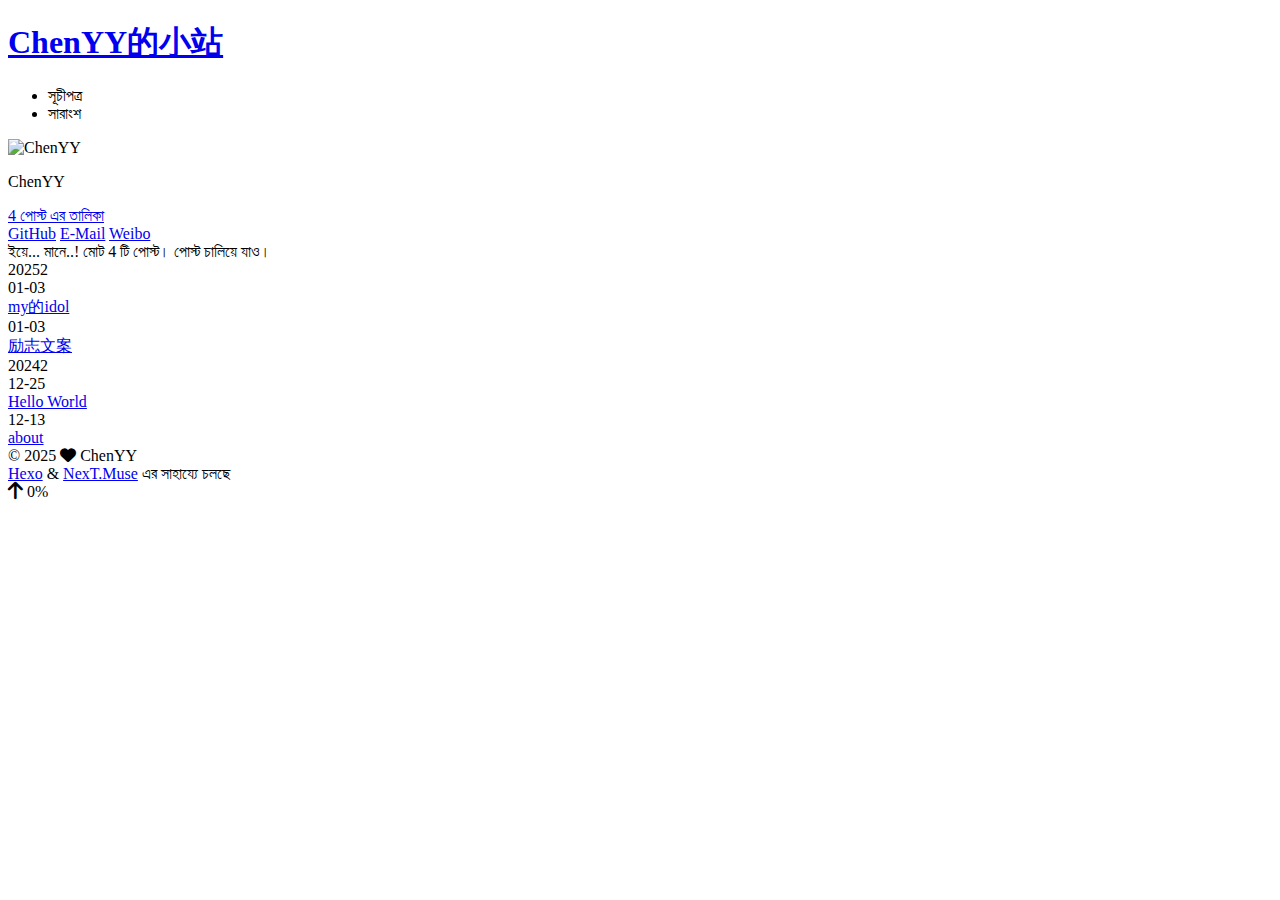
==== archives/index.html @ f6381405 "Site updated: 2025-01-03 18:19:26" ====
<!DOCTYPE html>
<html lang="zh-Hans">
<head>
  <meta charset="UTF-8">
<meta name="viewport" content="width=device-width">
<meta name="theme-color" content="#222"><meta name="generator" content="Hexo 7.3.0">

  <link rel="apple-touch-icon" sizes="180x180" href="/yuan.github.io/images/apple-touch-icon-next.png">
  <link rel="icon" type="image/png" sizes="32x32" href="/yuan.github.io/images/favicon-32x32-next.png">
  <link rel="icon" type="image/png" sizes="16x16" href="/yuan.github.io/images/favicon-16x16-next.png">
  <link rel="mask-icon" href="/yuan.github.io/images/logo.svg" color="#222">

<link rel="stylesheet" href="/yuan.github.io/css/main.css">



<link rel="stylesheet" href="https://cdnjs.cloudflare.com/ajax/libs/font-awesome/6.7.2/css/all.min.css" integrity="sha256-dABdfBfUoC8vJUBOwGVdm8L9qlMWaHTIfXt+7GnZCIo=" crossorigin="anonymous">
  <link rel="stylesheet" href="https://cdnjs.cloudflare.com/ajax/libs/animate.css/3.1.1/animate.min.css" integrity="sha256-PR7ttpcvz8qrF57fur/yAx1qXMFJeJFiA6pSzWi0OIE=" crossorigin="anonymous">

<script class="next-config" data-name="main" type="application/json">{"hostname":"chenyy09.github.io","root":"/yuan.github.io/","images":"/yuan.github.io/images","scheme":"Muse","darkmode":false,"version":"8.22.0","exturl":false,"sidebar":{"position":"left","width_expanded":320,"width_dual_column":240,"display":"post","padding":18,"offset":12},"hljswrap":true,"copycode":{"enable":false,"style":null},"fold":{"enable":false,"height":500},"bookmark":{"enable":false,"color":"#222","save":"auto"},"mediumzoom":false,"lazyload":false,"pangu":false,"comments":{"style":"tabs","active":null,"storage":true,"lazyload":false,"nav":null},"stickytabs":false,"motion":{"enable":true,"async":false,"duration":200,"transition":{"menu_item":"fadeInDown","post_block":"fadeIn","post_header":"fadeInDown","post_body":"fadeInDown","coll_header":"fadeInLeft","sidebar":"fadeInUp"}},"i18n":{"placeholder":"সার্চ করা হচ্ছে...","empty":"আমরা উক্ত অনুসন্ধানের জন্য কোন ফলাফল খুঁজে পাইনি: ${query}","hits_time":"${hits} টি ফলাফল ${time} মিলিসেকেন্ড এ পাওয়া গেছে","hits":"${hits} টি ফলাফল পাওয়া গেছে"}}</script><script src="/yuan.github.io/js/config.js"></script>

    <meta property="og:type" content="website">
<meta property="og:title" content="ChenYY的小站">
<meta property="og:url" content="https://chenyy09.github.io/yuan.github.io/archives/index.html">
<meta property="og:site_name" content="ChenYY的小站">
<meta property="og:locale">
<meta property="article:author" content="ChenYY">
<meta name="twitter:card" content="summary">


<link rel="canonical" href="https://chenyy09.github.io/yuan.github.io/archives/">


<script class="next-config" data-name="page" type="application/json">{"sidebar":"","isHome":false,"isPost":false,"lang":"zh-Hans","comments":"","permalink":"","path":"archives/index.html","title":""}</script>

<script class="next-config" data-name="calendar" type="application/json">""</script>
<title>আর্কাইভ | ChenYY的小站</title>
  








  <noscript>
    <link rel="stylesheet" href="/yuan.github.io/css/noscript.css">
  </noscript>
</head>

<body itemscope itemtype="http://schema.org/WebPage" class="use-motion">
  <div class="headband"></div>

  <main class="main">
    <div class="column">
      <header class="header" itemscope itemtype="http://schema.org/WPHeader"><div class="site-brand-container">
  <div class="site-nav-toggle">
    <div class="toggle" aria-label="নেভিগেশন বারের দৃশ্যমানতা টগল করুন" role="button">
    </div>
  </div>

  <div class="site-meta">

    <a href="/yuan.github.io/" class="brand" rel="start">
      <i class="logo-line"></i>
      <h1 class="site-title">ChenYY的小站</h1>
      <i class="logo-line"></i>
    </a>
  </div>

  <div class="site-nav-right">
    <div class="toggle popup-trigger" aria-label="সার্চ" role="button">
    </div>
  </div>
</div>







</header>
        
  
  <aside class="sidebar">

    <div class="sidebar-inner sidebar-overview-active">
      <ul class="sidebar-nav">
        <li class="sidebar-nav-toc">
          সূচীপত্র
        </li>
        <li class="sidebar-nav-overview">
          সারাংশ
        </li>
      </ul>

      <div class="sidebar-panel-container">
        <!--noindex-->
        <div class="post-toc-wrap sidebar-panel">
        </div>
        <!--/noindex-->

        <div class="site-overview-wrap sidebar-panel">
          <div class="site-author animated" itemprop="author" itemscope itemtype="http://schema.org/Person">
    <img class="site-author-image" itemprop="image" alt="ChenYY"
      src="https://ts1.cn.mm.bing.net/th/id/R-C.2548968772ffd3b7709c6357e5995160?rik=UJaYEKoxGTm7ww&riu=http%3a%2f%2fn.sinaimg.cn%2fsinakd20220111ac%2f657%2fw640h817%2f20220111%2f3fe1-9aa5aa2b5a6e848adb8f127dd4310e69.jpg&ehk=AjWO5fGdd36e2ZVW%2bHSvYr0Z5hC%2fNuRxk8LeqzUc99s%3d&risl=&pid=ImgRaw&r=0">
  <p class="site-author-name" itemprop="name">ChenYY</p>
  <div class="site-description" itemprop="description"></div>
</div>
<div class="site-state-wrap animated">
  <nav class="site-state">
      <div class="site-state-item site-state-posts">
        <a href="/yuan.github.io/archives/">
          <span class="site-state-item-count">4</span>
          <span class="site-state-item-name">পোস্ট এর তালিকা</span>
        </a>
      </div>
  </nav>
</div>
  <div class="links-of-author animated">
      <span class="links-of-author-item">
        <a href="https://github.com/ChenYY09/yuan.github.io" title="GitHub → https:&#x2F;&#x2F;github.com&#x2F;ChenYY09&#x2F;yuan.github.io" rel="noopener me" target="_blank">GitHub</a>
      </span>
      <span class="links-of-author-item">
        <a href="https://mail.qq.com/" title="E-Mail → https:&#x2F;&#x2F;mail.qq.com&#x2F;" rel="noopener me" target="_blank">E-Mail</a>
      </span>
      <span class="links-of-author-item">
        <a href="https://weibo.com/newlogin?tabtype=weibo&gid=102803&openLoginLayer=0&url=" title="Weibo → https:&#x2F;&#x2F;weibo.com&#x2F;newlogin?tabtype&#x3D;weibo&amp;gid&#x3D;102803&amp;openLoginLayer&#x3D;0&amp;url&#x3D;" rel="noopener me" target="_blank">Weibo</a>
      </span>
  </div>

        </div>
      </div>
    </div>

    
  </aside>


    </div>

    <div class="main-inner archive posts-collapse">


  
  
  
  <div class="post-block">
    <div class="post-content">
      <div class="collection-title">
        <span class="collection-header">ইয়ে... মানে..! মোট 4 টি পোস্ট। পোস্ট চালিয়ে যাও।</span>
      </div>

      
    <div class="collection-year">
      <span class="collection-header">2025<span class="collection-year-count">2</span></span>
    </div>

  <article itemscope itemtype="http://schema.org/Article">
    <header class="post-header">
      <div class="post-meta-container">
        <time itemprop="dateCreated"
              datetime="2025-01-03T17:43:31+08:00"
              content="2025-01-03">
          01-03
        </time>
      </div>

      <div class="post-title">
          <a class="post-title-link" href="/yuan.github.io/2025/01/03/my%E7%9A%84idol/" itemprop="url">
            <span itemprop="name">my的idol</span>
          </a>
      </div>

      
    </header>
  </article>

  <article itemscope itemtype="http://schema.org/Article">
    <header class="post-header">
      <div class="post-meta-container">
        <time itemprop="dateCreated"
              datetime="2025-01-03T17:41:57+08:00"
              content="2025-01-03">
          01-03
        </time>
      </div>

      <div class="post-title">
          <a class="post-title-link" href="/yuan.github.io/2025/01/03/my/" itemprop="url">
            <span itemprop="name">励志文案</span>
          </a>
      </div>

      
    </header>
  </article>
    <div class="collection-year">
      <span class="collection-header">2024<span class="collection-year-count">2</span></span>
    </div>

  <article itemscope itemtype="http://schema.org/Article">
    <header class="post-header">
      <div class="post-meta-container">
        <time itemprop="dateCreated"
              datetime="2024-12-25T15:36:40+08:00"
              content="2024-12-25">
          12-25
        </time>
      </div>

      <div class="post-title">
          <a class="post-title-link" href="/yuan.github.io/2024/12/25/hello-world/" itemprop="url">
            <span itemprop="name">Hello World</span>
          </a>
      </div>

      
    </header>
  </article>

  <article itemscope itemtype="http://schema.org/Article">
    <header class="post-header">
      <div class="post-meta-container">
        <time itemprop="dateCreated"
              datetime="2024-12-13T10:37:00+08:00"
              content="2024-12-13">
          12-13
        </time>
      </div>

      <div class="post-title">
          <a class="post-title-link" href="/yuan.github.io/2024/12/13/index/" itemprop="url">
            <span itemprop="name">about</span>
          </a>
      </div>

      
    </header>
  </article>


    </div>
  </div>
  
  
  

</div>
  </main>

  <footer class="footer">
    <div class="footer-inner">

  <div class="copyright">
    &copy; 
    <span itemprop="copyrightYear">2025</span>
    <span class="with-love">
      <i class="fa fa-heart"></i>
    </span>
    <span class="author" itemprop="copyrightHolder">ChenYY</span>
  </div>
  <div class="powered-by"><a href="https://hexo.io/" rel="noopener" target="_blank">Hexo</a> & <a href="https://theme-next.js.org/muse/" rel="noopener" target="_blank">NexT.Muse</a> এর সাহায্যে চলছে
  </div>

    </div>
  </footer>

  
  <div class="toggle sidebar-toggle" role="button">
    <span class="toggle-line"></span>
    <span class="toggle-line"></span>
    <span class="toggle-line"></span>
  </div>
  <div class="sidebar-dimmer"></div>
  <div class="back-to-top" role="button" aria-label="উপরে ফিরে যান">
    <i class="fa fa-arrow-up fa-lg"></i>
    <span>0%</span>
  </div>

<noscript>
  <div class="noscript-warning">Theme NexT works best with JavaScript enabled</div>
</noscript>


  
  <script size="300" alpha="0.6" zIndex="-1" src="https://cdnjs.cloudflare.com/ajax/libs/ribbon.js/1.0.2/ribbon.min.js"></script>
  <script src="https://cdnjs.cloudflare.com/ajax/libs/animejs/3.2.1/anime.min.js" integrity="sha256-XL2inqUJaslATFnHdJOi9GfQ60on8Wx1C2H8DYiN1xY=" crossorigin="anonymous"></script>
<script src="/yuan.github.io/js/comments.js"></script><script src="/yuan.github.io/js/utils.js"></script><script src="/yuan.github.io/js/motion.js"></script><script src="/yuan.github.io/js/sidebar.js"></script><script src="/yuan.github.io/js/next-boot.js"></script>

  






  





</body>
</html>
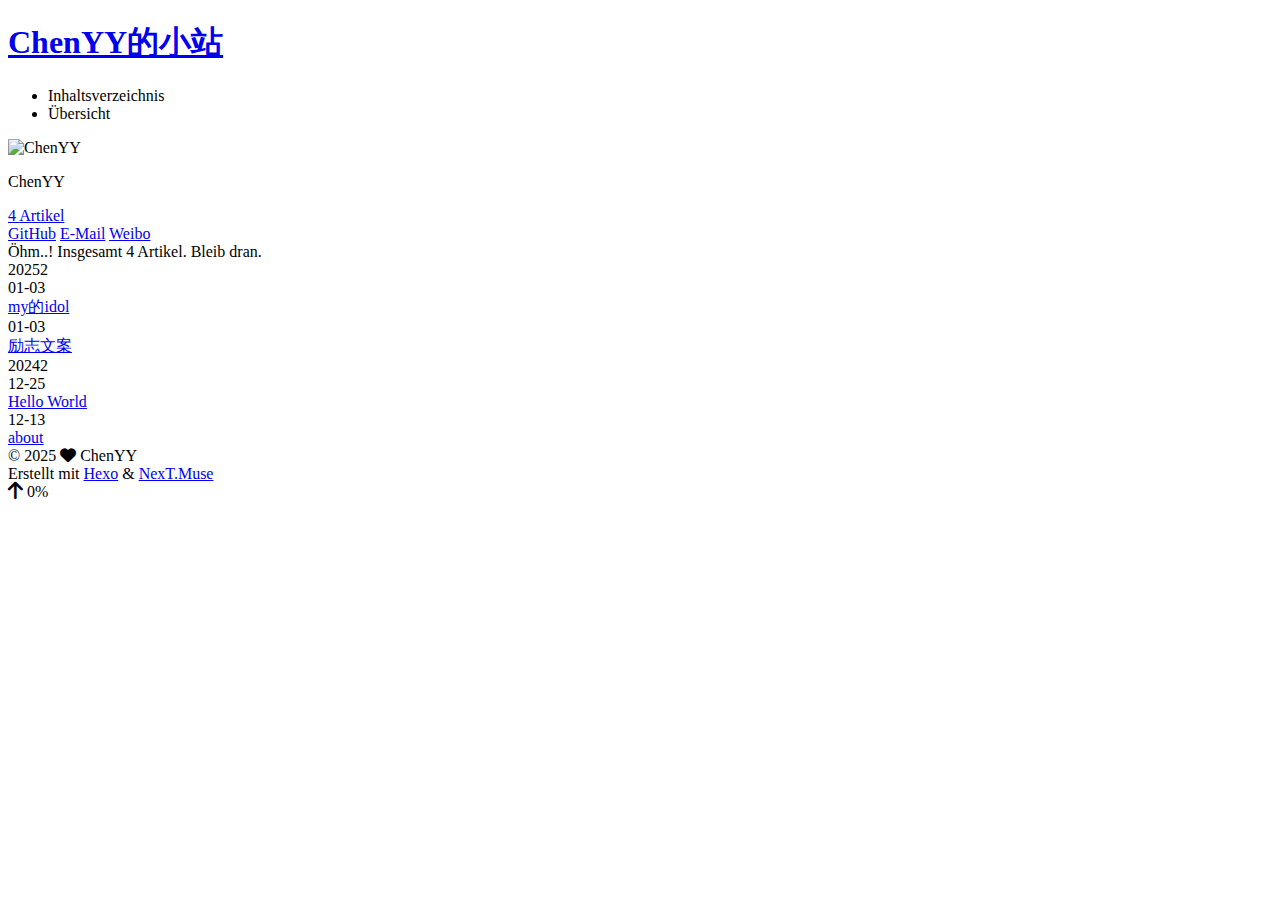
==== commit 4dbe6676: "Site updated: 2025-01-03 18:21:12" ====
--- a/archives/index.html
+++ b/archives/index.html
@@ -17,7 +17,7 @@
 <link rel="stylesheet" href="https://cdnjs.cloudflare.com/ajax/libs/font-awesome/6.7.2/css/all.min.css" integrity="sha256-dABdfBfUoC8vJUBOwGVdm8L9qlMWaHTIfXt+7GnZCIo=" crossorigin="anonymous">
   <link rel="stylesheet" href="https://cdnjs.cloudflare.com/ajax/libs/animate.css/3.1.1/animate.min.css" integrity="sha256-PR7ttpcvz8qrF57fur/yAx1qXMFJeJFiA6pSzWi0OIE=" crossorigin="anonymous">
 
-<script class="next-config" data-name="main" type="application/json">{"hostname":"chenyy09.github.io","root":"/yuan.github.io/","images":"/yuan.github.io/images","scheme":"Muse","darkmode":false,"version":"8.22.0","exturl":false,"sidebar":{"position":"left","width_expanded":320,"width_dual_column":240,"display":"post","padding":18,"offset":12},"hljswrap":true,"copycode":{"enable":false,"style":null},"fold":{"enable":false,"height":500},"bookmark":{"enable":false,"color":"#222","save":"auto"},"mediumzoom":false,"lazyload":false,"pangu":false,"comments":{"style":"tabs","active":null,"storage":true,"lazyload":false,"nav":null},"stickytabs":false,"motion":{"enable":true,"async":false,"duration":200,"transition":{"menu_item":"fadeInDown","post_block":"fadeIn","post_header":"fadeInDown","post_body":"fadeInDown","coll_header":"fadeInLeft","sidebar":"fadeInUp"}},"i18n":{"placeholder":"সার্চ করা হচ্ছে...","empty":"আমরা উক্ত অনুসন্ধানের জন্য কোন ফলাফল খুঁজে পাইনি: ${query}","hits_time":"${hits} টি ফলাফল ${time} মিলিসেকেন্ড এ পাওয়া গেছে","hits":"${hits} টি ফলাফল পাওয়া গেছে"}}</script><script src="/yuan.github.io/js/config.js"></script>
+<script class="next-config" data-name="main" type="application/json">{"hostname":"chenyy09.github.io","root":"/yuan.github.io/","images":"/yuan.github.io/images","scheme":"Muse","darkmode":false,"version":"8.22.0","exturl":false,"sidebar":{"position":"left","width_expanded":320,"width_dual_column":240,"display":"post","padding":18,"offset":12},"hljswrap":true,"copycode":{"enable":false,"style":null},"fold":{"enable":false,"height":500},"bookmark":{"enable":false,"color":"#222","save":"auto"},"mediumzoom":false,"lazyload":false,"pangu":false,"comments":{"style":"tabs","active":null,"storage":true,"lazyload":false,"nav":null},"stickytabs":false,"motion":{"enable":true,"async":false,"duration":200,"transition":{"menu_item":"fadeInDown","post_block":"fadeIn","post_header":"fadeInDown","post_body":"fadeInDown","coll_header":"fadeInLeft","sidebar":"fadeInUp"}},"i18n":{"placeholder":"Suche...","empty":"We didn't find any results for the search: ${query}","hits_time":"${hits} results found in ${time} ms","hits":"${hits} results found"}}</script><script src="/yuan.github.io/js/config.js"></script>
 
     <meta property="og:type" content="website">
 <meta property="og:title" content="ChenYY的小站">
@@ -34,7 +34,7 @@
 <script class="next-config" data-name="page" type="application/json">{"sidebar":"","isHome":false,"isPost":false,"lang":"zh-Hans","comments":"","permalink":"","path":"archives/index.html","title":""}</script>
 
 <script class="next-config" data-name="calendar" type="application/json">""</script>
-<title>আর্কাইভ | ChenYY的小站</title>
+<title>Archiv | ChenYY的小站</title>
   
 
 
@@ -56,7 +56,7 @@
     <div class="column">
       <header class="header" itemscope itemtype="http://schema.org/WPHeader"><div class="site-brand-container">
   <div class="site-nav-toggle">
-    <div class="toggle" aria-label="নেভিগেশন বারের দৃশ্যমানতা টগল করুন" role="button">
+    <div class="toggle" aria-label="Navigationsleiste an/ausschalten" role="button">
     </div>
   </div>
 
@@ -70,7 +70,7 @@
   </div>
 
   <div class="site-nav-right">
-    <div class="toggle popup-trigger" aria-label="সার্চ" role="button">
+    <div class="toggle popup-trigger" aria-label="Suche" role="button">
     </div>
   </div>
 </div>
@@ -89,10 +89,10 @@
     <div class="sidebar-inner sidebar-overview-active">
       <ul class="sidebar-nav">
         <li class="sidebar-nav-toc">
-          সূচীপত্র
+          Inhaltsverzeichnis
         </li>
         <li class="sidebar-nav-overview">
-          সারাংশ
+          Übersicht
         </li>
       </ul>
 
@@ -114,7 +114,7 @@
       <div class="site-state-item site-state-posts">
         <a href="/yuan.github.io/archives/">
           <span class="site-state-item-count">4</span>
-          <span class="site-state-item-name">পোস্ট এর তালিকা</span>
+          <span class="site-state-item-name">Artikel</span>
         </a>
       </div>
   </nav>
@@ -150,7 +150,7 @@
   <div class="post-block">
     <div class="post-content">
       <div class="collection-title">
-        <span class="collection-header">ইয়ে... মানে..! মোট 4 টি পোস্ট। পোস্ট চালিয়ে যাও।</span>
+        <span class="collection-header">Öhm..! Insgesamt 4 Artikel. Bleib dran.</span>
       </div>
 
       
@@ -262,7 +262,7 @@
     </span>
     <span class="author" itemprop="copyrightHolder">ChenYY</span>
   </div>
-  <div class="powered-by"><a href="https://hexo.io/" rel="noopener" target="_blank">Hexo</a> & <a href="https://theme-next.js.org/muse/" rel="noopener" target="_blank">NexT.Muse</a> এর সাহায্যে চলছে
+  <div class="powered-by">Erstellt mit  <a href="https://hexo.io/" rel="noopener" target="_blank">Hexo</a> & <a href="https://theme-next.js.org/muse/" rel="noopener" target="_blank">NexT.Muse</a>
   </div>
 
     </div>
@@ -275,7 +275,7 @@
     <span class="toggle-line"></span>
   </div>
   <div class="sidebar-dimmer"></div>
-  <div class="back-to-top" role="button" aria-label="উপরে ফিরে যান">
+  <div class="back-to-top" role="button" aria-label="Back to top">
     <i class="fa fa-arrow-up fa-lg"></i>
     <span>0%</span>
   </div>
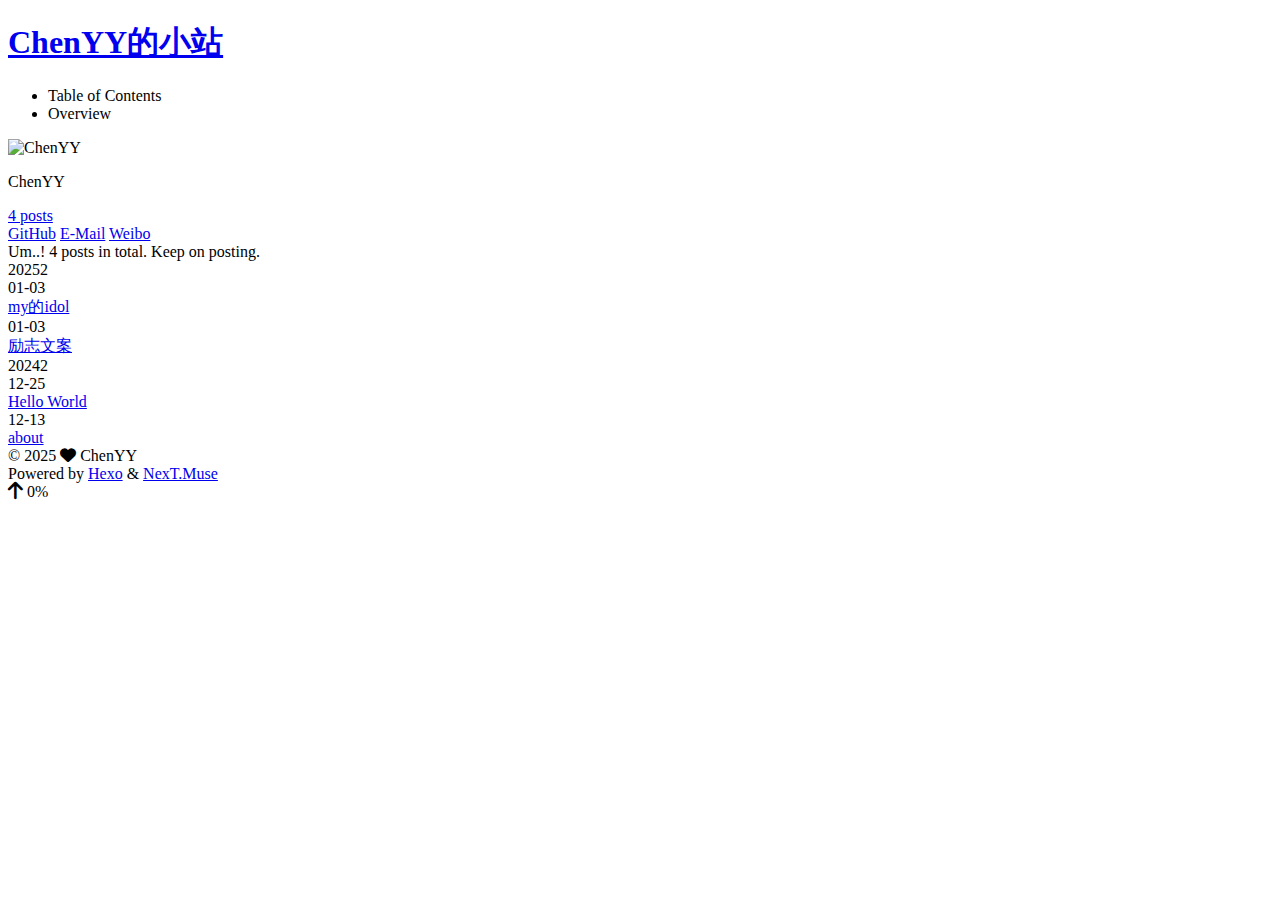
==== commit 346cd85c: "Site updated: 2025-01-03 18:22:45" ====
--- a/archives/index.html
+++ b/archives/index.html
@@ -1,5 +1,5 @@
 <!DOCTYPE html>
-<html lang="zh-Hans">
+<html lang="en">
 <head>
   <meta charset="UTF-8">
 <meta name="viewport" content="width=device-width">
@@ -17,13 +17,13 @@
 <link rel="stylesheet" href="https://cdnjs.cloudflare.com/ajax/libs/font-awesome/6.7.2/css/all.min.css" integrity="sha256-dABdfBfUoC8vJUBOwGVdm8L9qlMWaHTIfXt+7GnZCIo=" crossorigin="anonymous">
   <link rel="stylesheet" href="https://cdnjs.cloudflare.com/ajax/libs/animate.css/3.1.1/animate.min.css" integrity="sha256-PR7ttpcvz8qrF57fur/yAx1qXMFJeJFiA6pSzWi0OIE=" crossorigin="anonymous">
 
-<script class="next-config" data-name="main" type="application/json">{"hostname":"chenyy09.github.io","root":"/yuan.github.io/","images":"/yuan.github.io/images","scheme":"Muse","darkmode":false,"version":"8.22.0","exturl":false,"sidebar":{"position":"left","width_expanded":320,"width_dual_column":240,"display":"post","padding":18,"offset":12},"hljswrap":true,"copycode":{"enable":false,"style":null},"fold":{"enable":false,"height":500},"bookmark":{"enable":false,"color":"#222","save":"auto"},"mediumzoom":false,"lazyload":false,"pangu":false,"comments":{"style":"tabs","active":null,"storage":true,"lazyload":false,"nav":null},"stickytabs":false,"motion":{"enable":true,"async":false,"duration":200,"transition":{"menu_item":"fadeInDown","post_block":"fadeIn","post_header":"fadeInDown","post_body":"fadeInDown","coll_header":"fadeInLeft","sidebar":"fadeInUp"}},"i18n":{"placeholder":"Suche...","empty":"We didn't find any results for the search: ${query}","hits_time":"${hits} results found in ${time} ms","hits":"${hits} results found"}}</script><script src="/yuan.github.io/js/config.js"></script>
+<script class="next-config" data-name="main" type="application/json">{"hostname":"chenyy09.github.io","root":"/yuan.github.io/","images":"/yuan.github.io/images","scheme":"Muse","darkmode":false,"version":"8.22.0","exturl":false,"sidebar":{"position":"left","width_expanded":320,"width_dual_column":240,"display":"post","padding":18,"offset":12},"hljswrap":true,"copycode":{"enable":false,"style":null},"fold":{"enable":false,"height":500},"bookmark":{"enable":false,"color":"#222","save":"auto"},"mediumzoom":false,"lazyload":false,"pangu":false,"comments":{"style":"tabs","active":null,"storage":true,"lazyload":false,"nav":null},"stickytabs":false,"motion":{"enable":true,"async":false,"duration":200,"transition":{"menu_item":"fadeInDown","post_block":"fadeIn","post_header":"fadeInDown","post_body":"fadeInDown","coll_header":"fadeInLeft","sidebar":"fadeInUp"}},"i18n":{"placeholder":"Searching...","empty":"We didn't find any results for the search: ${query}","hits_time":"${hits} results found in ${time} ms","hits":"${hits} results found"}}</script><script src="/yuan.github.io/js/config.js"></script>
 
     <meta property="og:type" content="website">
 <meta property="og:title" content="ChenYY的小站">
 <meta property="og:url" content="https://chenyy09.github.io/yuan.github.io/archives/index.html">
 <meta property="og:site_name" content="ChenYY的小站">
-<meta property="og:locale">
+<meta property="og:locale" content="en_US">
 <meta property="article:author" content="ChenYY">
 <meta name="twitter:card" content="summary">
 
@@ -31,10 +31,10 @@
 <link rel="canonical" href="https://chenyy09.github.io/yuan.github.io/archives/">
 
 
-<script class="next-config" data-name="page" type="application/json">{"sidebar":"","isHome":false,"isPost":false,"lang":"zh-Hans","comments":"","permalink":"","path":"archives/index.html","title":""}</script>
+<script class="next-config" data-name="page" type="application/json">{"sidebar":"","isHome":false,"isPost":false,"lang":"en","comments":"","permalink":"","path":"archives/index.html","title":""}</script>
 
 <script class="next-config" data-name="calendar" type="application/json">""</script>
-<title>Archiv | ChenYY的小站</title>
+<title>Archive | ChenYY的小站</title>
   
 
 
@@ -56,7 +56,7 @@
     <div class="column">
       <header class="header" itemscope itemtype="http://schema.org/WPHeader"><div class="site-brand-container">
   <div class="site-nav-toggle">
-    <div class="toggle" aria-label="Navigationsleiste an/ausschalten" role="button">
+    <div class="toggle" aria-label="Toggle navigation bar" role="button">
     </div>
   </div>
 
@@ -70,7 +70,7 @@
   </div>
 
   <div class="site-nav-right">
-    <div class="toggle popup-trigger" aria-label="Suche" role="button">
+    <div class="toggle popup-trigger" aria-label="Search" role="button">
     </div>
   </div>
 </div>
@@ -89,10 +89,10 @@
     <div class="sidebar-inner sidebar-overview-active">
       <ul class="sidebar-nav">
         <li class="sidebar-nav-toc">
-          Inhaltsverzeichnis
+          Table of Contents
         </li>
         <li class="sidebar-nav-overview">
-          Übersicht
+          Overview
         </li>
       </ul>
 
@@ -114,7 +114,7 @@
       <div class="site-state-item site-state-posts">
         <a href="/yuan.github.io/archives/">
           <span class="site-state-item-count">4</span>
-          <span class="site-state-item-name">Artikel</span>
+          <span class="site-state-item-name">posts</span>
         </a>
       </div>
   </nav>
@@ -150,7 +150,7 @@
   <div class="post-block">
     <div class="post-content">
       <div class="collection-title">
-        <span class="collection-header">Öhm..! Insgesamt 4 Artikel. Bleib dran.</span>
+        <span class="collection-header">Um..! 4 posts in total. Keep on posting.</span>
       </div>
 
       
@@ -262,7 +262,7 @@
     </span>
     <span class="author" itemprop="copyrightHolder">ChenYY</span>
   </div>
-  <div class="powered-by">Erstellt mit  <a href="https://hexo.io/" rel="noopener" target="_blank">Hexo</a> & <a href="https://theme-next.js.org/muse/" rel="noopener" target="_blank">NexT.Muse</a>
+  <div class="powered-by">Powered by <a href="https://hexo.io/" rel="noopener" target="_blank">Hexo</a> & <a href="https://theme-next.js.org/muse/" rel="noopener" target="_blank">NexT.Muse</a>
   </div>
 
     </div>
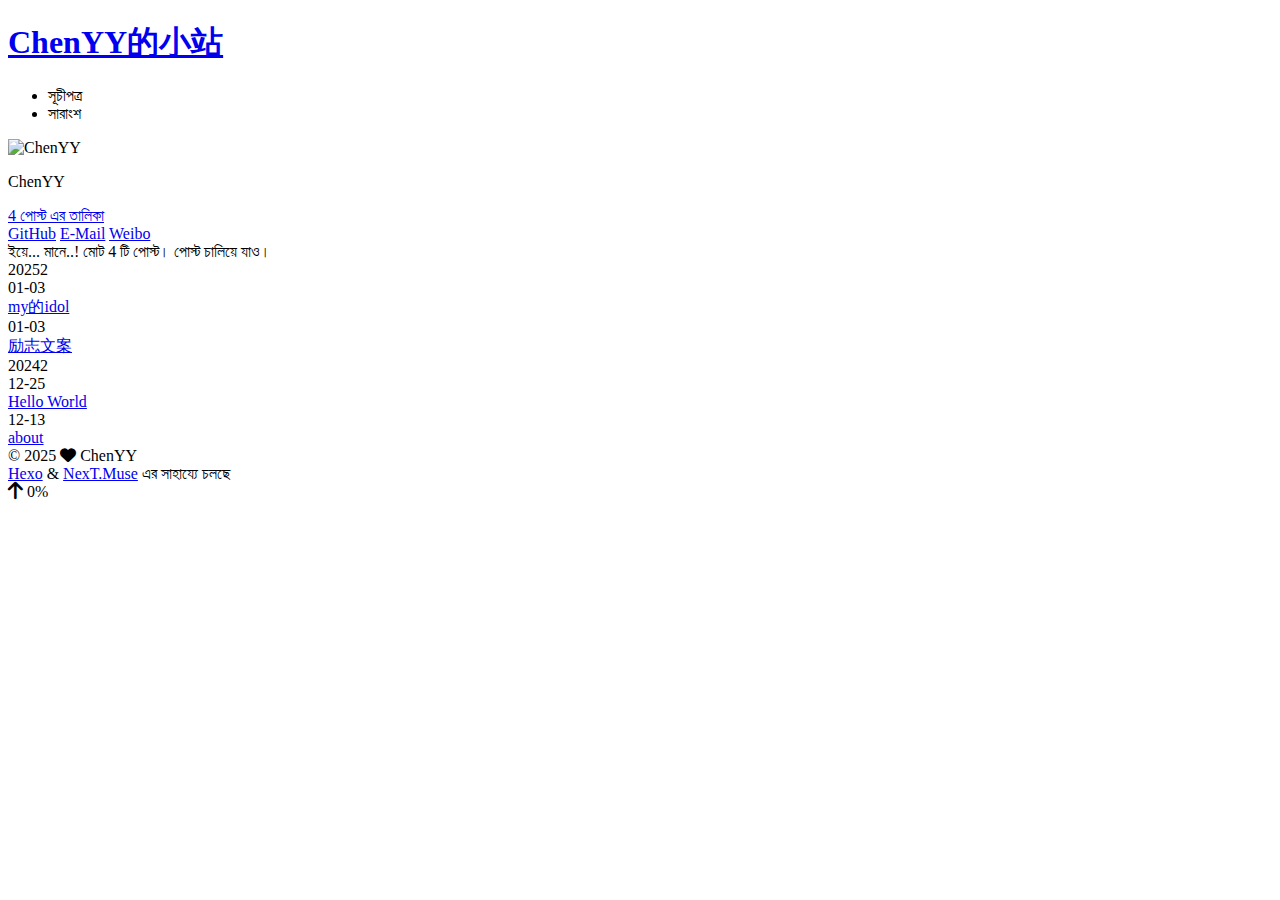
==== commit 08ec9eaf: "Site updated: 2025-01-03 19:14:24" ====
--- a/archives/index.html
+++ b/archives/index.html
@@ -1,5 +1,5 @@
 <!DOCTYPE html>
-<html lang="en">
+<html lang="zh-Hans">
 <head>
   <meta charset="UTF-8">
 <meta name="viewport" content="width=device-width">
@@ -17,13 +17,13 @@
 <link rel="stylesheet" href="https://cdnjs.cloudflare.com/ajax/libs/font-awesome/6.7.2/css/all.min.css" integrity="sha256-dABdfBfUoC8vJUBOwGVdm8L9qlMWaHTIfXt+7GnZCIo=" crossorigin="anonymous">
   <link rel="stylesheet" href="https://cdnjs.cloudflare.com/ajax/libs/animate.css/3.1.1/animate.min.css" integrity="sha256-PR7ttpcvz8qrF57fur/yAx1qXMFJeJFiA6pSzWi0OIE=" crossorigin="anonymous">
 
-<script class="next-config" data-name="main" type="application/json">{"hostname":"chenyy09.github.io","root":"/yuan.github.io/","images":"/yuan.github.io/images","scheme":"Muse","darkmode":false,"version":"8.22.0","exturl":false,"sidebar":{"position":"left","width_expanded":320,"width_dual_column":240,"display":"post","padding":18,"offset":12},"hljswrap":true,"copycode":{"enable":false,"style":null},"fold":{"enable":false,"height":500},"bookmark":{"enable":false,"color":"#222","save":"auto"},"mediumzoom":false,"lazyload":false,"pangu":false,"comments":{"style":"tabs","active":null,"storage":true,"lazyload":false,"nav":null},"stickytabs":false,"motion":{"enable":true,"async":false,"duration":200,"transition":{"menu_item":"fadeInDown","post_block":"fadeIn","post_header":"fadeInDown","post_body":"fadeInDown","coll_header":"fadeInLeft","sidebar":"fadeInUp"}},"i18n":{"placeholder":"Searching...","empty":"We didn't find any results for the search: ${query}","hits_time":"${hits} results found in ${time} ms","hits":"${hits} results found"}}</script><script src="/yuan.github.io/js/config.js"></script>
+<script class="next-config" data-name="main" type="application/json">{"hostname":"chenyy09.github.io","root":"/yuan.github.io/","images":"/yuan.github.io/images","scheme":"Muse","darkmode":false,"version":"8.22.0","exturl":false,"sidebar":{"position":"left","width_expanded":320,"width_dual_column":240,"display":"post","padding":18,"offset":12},"hljswrap":true,"copycode":{"enable":false,"style":null},"fold":{"enable":false,"height":500},"bookmark":{"enable":false,"color":"#222","save":"auto"},"mediumzoom":false,"lazyload":false,"pangu":false,"comments":{"style":"tabs","active":null,"storage":true,"lazyload":false,"nav":null},"stickytabs":false,"motion":{"enable":true,"async":false,"duration":200,"transition":{"menu_item":"fadeInDown","post_block":"fadeIn","post_header":"fadeInDown","post_body":"fadeInDown","coll_header":"fadeInLeft","sidebar":"fadeInUp"}},"i18n":{"placeholder":"সার্চ করা হচ্ছে...","empty":"আমরা উক্ত অনুসন্ধানের জন্য কোন ফলাফল খুঁজে পাইনি: ${query}","hits_time":"${hits} টি ফলাফল ${time} মিলিসেকেন্ড এ পাওয়া গেছে","hits":"${hits} টি ফলাফল পাওয়া গেছে"}}</script><script src="/yuan.github.io/js/config.js"></script>
 
     <meta property="og:type" content="website">
 <meta property="og:title" content="ChenYY的小站">
 <meta property="og:url" content="https://chenyy09.github.io/yuan.github.io/archives/index.html">
 <meta property="og:site_name" content="ChenYY的小站">
-<meta property="og:locale" content="en_US">
+<meta property="og:locale">
 <meta property="article:author" content="ChenYY">
 <meta name="twitter:card" content="summary">
 
@@ -31,10 +31,10 @@
 <link rel="canonical" href="https://chenyy09.github.io/yuan.github.io/archives/">
 
 
-<script class="next-config" data-name="page" type="application/json">{"sidebar":"","isHome":false,"isPost":false,"lang":"en","comments":"","permalink":"","path":"archives/index.html","title":""}</script>
+<script class="next-config" data-name="page" type="application/json">{"sidebar":"","isHome":false,"isPost":false,"lang":"zh-Hans","comments":"","permalink":"","path":"archives/index.html","title":""}</script>
 
 <script class="next-config" data-name="calendar" type="application/json">""</script>
-<title>Archive | ChenYY的小站</title>
+<title>আর্কাইভ | ChenYY的小站</title>
   
 
 
@@ -56,7 +56,7 @@
     <div class="column">
       <header class="header" itemscope itemtype="http://schema.org/WPHeader"><div class="site-brand-container">
   <div class="site-nav-toggle">
-    <div class="toggle" aria-label="Toggle navigation bar" role="button">
+    <div class="toggle" aria-label="নেভিগেশন বারের দৃশ্যমানতা টগল করুন" role="button">
     </div>
   </div>
 
@@ -70,7 +70,7 @@
   </div>
 
   <div class="site-nav-right">
-    <div class="toggle popup-trigger" aria-label="Search" role="button">
+    <div class="toggle popup-trigger" aria-label="সার্চ" role="button">
     </div>
   </div>
 </div>
@@ -89,10 +89,10 @@
     <div class="sidebar-inner sidebar-overview-active">
       <ul class="sidebar-nav">
         <li class="sidebar-nav-toc">
-          Table of Contents
+          সূচীপত্র
         </li>
         <li class="sidebar-nav-overview">
-          Overview
+          সারাংশ
         </li>
       </ul>
 
@@ -114,7 +114,7 @@
       <div class="site-state-item site-state-posts">
         <a href="/yuan.github.io/archives/">
           <span class="site-state-item-count">4</span>
-          <span class="site-state-item-name">posts</span>
+          <span class="site-state-item-name">পোস্ট এর তালিকা</span>
         </a>
       </div>
   </nav>
@@ -150,7 +150,7 @@
   <div class="post-block">
     <div class="post-content">
       <div class="collection-title">
-        <span class="collection-header">Um..! 4 posts in total. Keep on posting.</span>
+        <span class="collection-header">ইয়ে... মানে..! মোট 4 টি পোস্ট। পোস্ট চালিয়ে যাও।</span>
       </div>
 
       
@@ -262,7 +262,7 @@
     </span>
     <span class="author" itemprop="copyrightHolder">ChenYY</span>
   </div>
-  <div class="powered-by">Powered by <a href="https://hexo.io/" rel="noopener" target="_blank">Hexo</a> & <a href="https://theme-next.js.org/muse/" rel="noopener" target="_blank">NexT.Muse</a>
+  <div class="powered-by"><a href="https://hexo.io/" rel="noopener" target="_blank">Hexo</a> & <a href="https://theme-next.js.org/muse/" rel="noopener" target="_blank">NexT.Muse</a> এর সাহায্যে চলছে
   </div>
 
     </div>
@@ -275,7 +275,7 @@
     <span class="toggle-line"></span>
   </div>
   <div class="sidebar-dimmer"></div>
-  <div class="back-to-top" role="button" aria-label="Back to top">
+  <div class="back-to-top" role="button" aria-label="উপরে ফিরে যান">
     <i class="fa fa-arrow-up fa-lg"></i>
     <span>0%</span>
   </div>
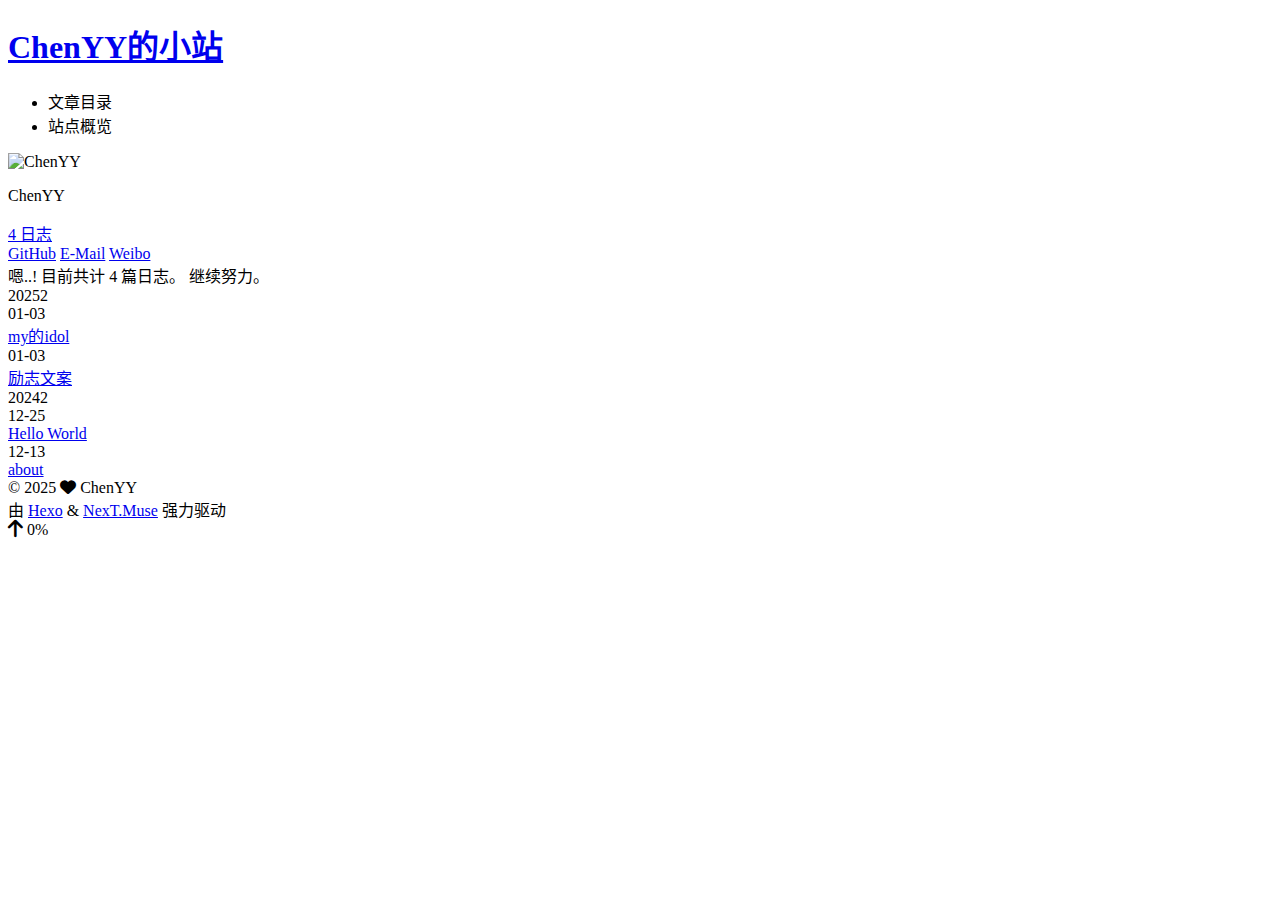
==== commit 9ac798fd: "Site updated: 2025-01-03 19:17:00" ====
--- a/archives/index.html
+++ b/archives/index.html
@@ -1,5 +1,5 @@
 <!DOCTYPE html>
-<html lang="zh-Hans">
+<html lang="zh-CN">
 <head>
   <meta charset="UTF-8">
 <meta name="viewport" content="width=device-width">
@@ -17,13 +17,13 @@
 <link rel="stylesheet" href="https://cdnjs.cloudflare.com/ajax/libs/font-awesome/6.7.2/css/all.min.css" integrity="sha256-dABdfBfUoC8vJUBOwGVdm8L9qlMWaHTIfXt+7GnZCIo=" crossorigin="anonymous">
   <link rel="stylesheet" href="https://cdnjs.cloudflare.com/ajax/libs/animate.css/3.1.1/animate.min.css" integrity="sha256-PR7ttpcvz8qrF57fur/yAx1qXMFJeJFiA6pSzWi0OIE=" crossorigin="anonymous">
 
-<script class="next-config" data-name="main" type="application/json">{"hostname":"chenyy09.github.io","root":"/yuan.github.io/","images":"/yuan.github.io/images","scheme":"Muse","darkmode":false,"version":"8.22.0","exturl":false,"sidebar":{"position":"left","width_expanded":320,"width_dual_column":240,"display":"post","padding":18,"offset":12},"hljswrap":true,"copycode":{"enable":false,"style":null},"fold":{"enable":false,"height":500},"bookmark":{"enable":false,"color":"#222","save":"auto"},"mediumzoom":false,"lazyload":false,"pangu":false,"comments":{"style":"tabs","active":null,"storage":true,"lazyload":false,"nav":null},"stickytabs":false,"motion":{"enable":true,"async":false,"duration":200,"transition":{"menu_item":"fadeInDown","post_block":"fadeIn","post_header":"fadeInDown","post_body":"fadeInDown","coll_header":"fadeInLeft","sidebar":"fadeInUp"}},"i18n":{"placeholder":"সার্চ করা হচ্ছে...","empty":"আমরা উক্ত অনুসন্ধানের জন্য কোন ফলাফল খুঁজে পাইনি: ${query}","hits_time":"${hits} টি ফলাফল ${time} মিলিসেকেন্ড এ পাওয়া গেছে","hits":"${hits} টি ফলাফল পাওয়া গেছে"}}</script><script src="/yuan.github.io/js/config.js"></script>
+<script class="next-config" data-name="main" type="application/json">{"hostname":"chenyy09.github.io","root":"/yuan.github.io/","images":"/yuan.github.io/images","scheme":"Muse","darkmode":false,"version":"8.22.0","exturl":false,"sidebar":{"position":"left","width_expanded":320,"width_dual_column":240,"display":"post","padding":18,"offset":12},"hljswrap":true,"copycode":{"enable":false,"style":null},"fold":{"enable":false,"height":500},"bookmark":{"enable":false,"color":"#222","save":"auto"},"mediumzoom":false,"lazyload":false,"pangu":false,"comments":{"style":"tabs","active":null,"storage":true,"lazyload":false,"nav":null},"stickytabs":false,"motion":{"enable":true,"async":false,"duration":200,"transition":{"menu_item":"fadeInDown","post_block":"fadeIn","post_header":"fadeInDown","post_body":"fadeInDown","coll_header":"fadeInLeft","sidebar":"fadeInUp"}},"i18n":{"placeholder":"搜索...","empty":"没有找到任何搜索结果：${query}","hits_time":"找到 ${hits} 个搜索结果（用时 ${time} 毫秒）","hits":"找到 ${hits} 个搜索结果"}}</script><script src="/yuan.github.io/js/config.js"></script>
 
     <meta property="og:type" content="website">
 <meta property="og:title" content="ChenYY的小站">
 <meta property="og:url" content="https://chenyy09.github.io/yuan.github.io/archives/index.html">
 <meta property="og:site_name" content="ChenYY的小站">
-<meta property="og:locale">
+<meta property="og:locale" content="zh_CN">
 <meta property="article:author" content="ChenYY">
 <meta name="twitter:card" content="summary">
 
@@ -31,10 +31,10 @@
 <link rel="canonical" href="https://chenyy09.github.io/yuan.github.io/archives/">
 
 
-<script class="next-config" data-name="page" type="application/json">{"sidebar":"","isHome":false,"isPost":false,"lang":"zh-Hans","comments":"","permalink":"","path":"archives/index.html","title":""}</script>
+<script class="next-config" data-name="page" type="application/json">{"sidebar":"","isHome":false,"isPost":false,"lang":"zh-CN","comments":"","permalink":"","path":"archives/index.html","title":""}</script>
 
 <script class="next-config" data-name="calendar" type="application/json">""</script>
-<title>আর্কাইভ | ChenYY的小站</title>
+<title>归档 | ChenYY的小站</title>
   
 
 
@@ -56,7 +56,7 @@
     <div class="column">
       <header class="header" itemscope itemtype="http://schema.org/WPHeader"><div class="site-brand-container">
   <div class="site-nav-toggle">
-    <div class="toggle" aria-label="নেভিগেশন বারের দৃশ্যমানতা টগল করুন" role="button">
+    <div class="toggle" aria-label="切换导航栏" role="button">
     </div>
   </div>
 
@@ -70,7 +70,7 @@
   </div>
 
   <div class="site-nav-right">
-    <div class="toggle popup-trigger" aria-label="সার্চ" role="button">
+    <div class="toggle popup-trigger" aria-label="搜索" role="button">
     </div>
   </div>
 </div>
@@ -89,10 +89,10 @@
     <div class="sidebar-inner sidebar-overview-active">
       <ul class="sidebar-nav">
         <li class="sidebar-nav-toc">
-          সূচীপত্র
+          文章目录
         </li>
         <li class="sidebar-nav-overview">
-          সারাংশ
+          站点概览
         </li>
       </ul>
 
@@ -114,7 +114,7 @@
       <div class="site-state-item site-state-posts">
         <a href="/yuan.github.io/archives/">
           <span class="site-state-item-count">4</span>
-          <span class="site-state-item-name">পোস্ট এর তালিকা</span>
+          <span class="site-state-item-name">日志</span>
         </a>
       </div>
   </nav>
@@ -150,7 +150,7 @@
   <div class="post-block">
     <div class="post-content">
       <div class="collection-title">
-        <span class="collection-header">ইয়ে... মানে..! মোট 4 টি পোস্ট। পোস্ট চালিয়ে যাও।</span>
+        <span class="collection-header">嗯..! 目前共计 4 篇日志。 继续努力。</span>
       </div>
 
       
@@ -262,7 +262,7 @@
     </span>
     <span class="author" itemprop="copyrightHolder">ChenYY</span>
   </div>
-  <div class="powered-by"><a href="https://hexo.io/" rel="noopener" target="_blank">Hexo</a> & <a href="https://theme-next.js.org/muse/" rel="noopener" target="_blank">NexT.Muse</a> এর সাহায্যে চলছে
+  <div class="powered-by">由 <a href="https://hexo.io/" rel="noopener" target="_blank">Hexo</a> & <a href="https://theme-next.js.org/muse/" rel="noopener" target="_blank">NexT.Muse</a> 强力驱动
   </div>
 
     </div>
@@ -275,7 +275,7 @@
     <span class="toggle-line"></span>
   </div>
   <div class="sidebar-dimmer"></div>
-  <div class="back-to-top" role="button" aria-label="উপরে ফিরে যান">
+  <div class="back-to-top" role="button" aria-label="返回顶部">
     <i class="fa fa-arrow-up fa-lg"></i>
     <span>0%</span>
   </div>
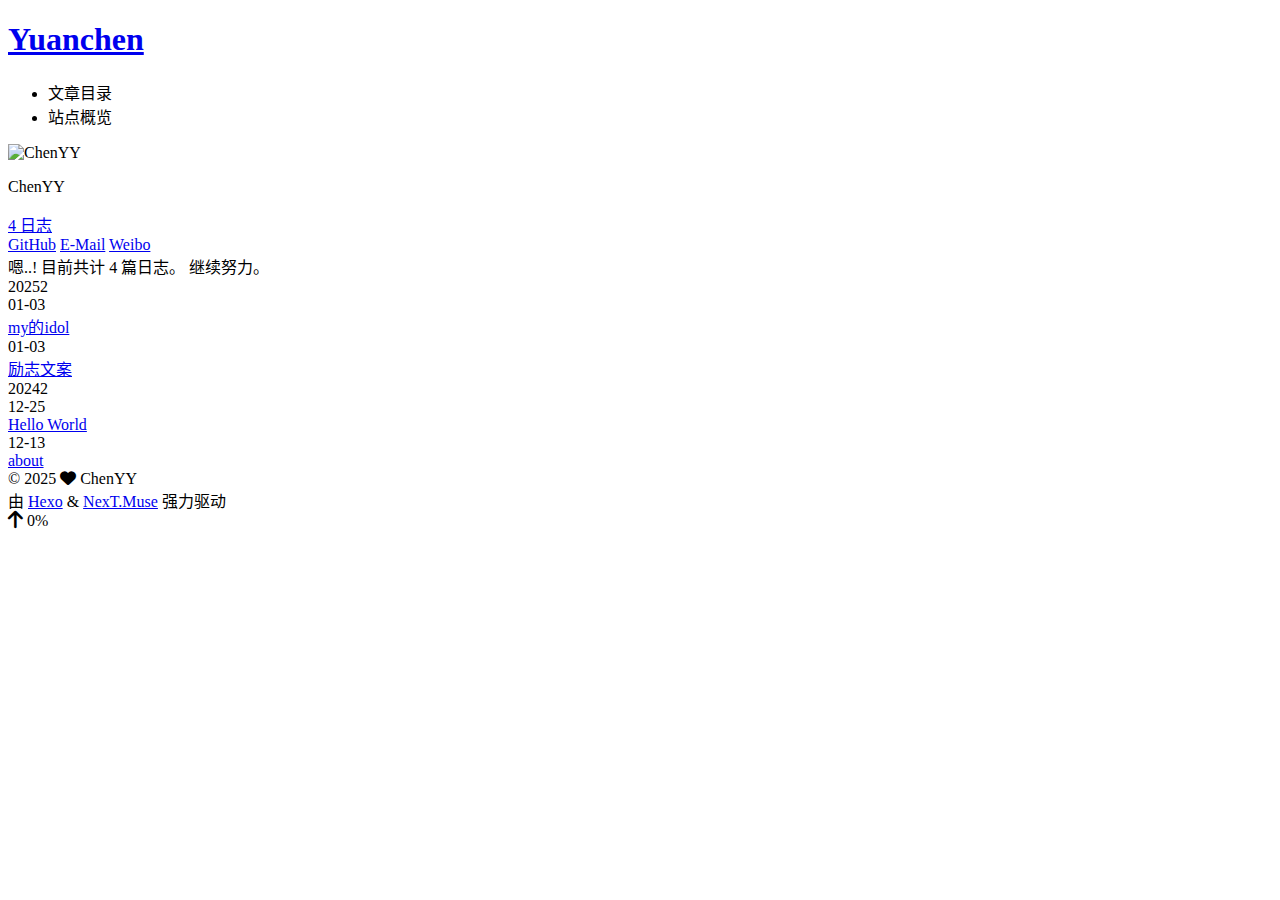
==== commit 1e0886cb: "Site updated: 2025-01-03 19:20:15" ====
--- a/archives/index.html
+++ b/archives/index.html
@@ -20,9 +20,9 @@
 <script class="next-config" data-name="main" type="application/json">{"hostname":"chenyy09.github.io","root":"/yuan.github.io/","images":"/yuan.github.io/images","scheme":"Muse","darkmode":false,"version":"8.22.0","exturl":false,"sidebar":{"position":"left","width_expanded":320,"width_dual_column":240,"display":"post","padding":18,"offset":12},"hljswrap":true,"copycode":{"enable":false,"style":null},"fold":{"enable":false,"height":500},"bookmark":{"enable":false,"color":"#222","save":"auto"},"mediumzoom":false,"lazyload":false,"pangu":false,"comments":{"style":"tabs","active":null,"storage":true,"lazyload":false,"nav":null},"stickytabs":false,"motion":{"enable":true,"async":false,"duration":200,"transition":{"menu_item":"fadeInDown","post_block":"fadeIn","post_header":"fadeInDown","post_body":"fadeInDown","coll_header":"fadeInLeft","sidebar":"fadeInUp"}},"i18n":{"placeholder":"搜索...","empty":"没有找到任何搜索结果：${query}","hits_time":"找到 ${hits} 个搜索结果（用时 ${time} 毫秒）","hits":"找到 ${hits} 个搜索结果"}}</script><script src="/yuan.github.io/js/config.js"></script>
 
     <meta property="og:type" content="website">
-<meta property="og:title" content="ChenYY的小站">
+<meta property="og:title" content="Yuanchen">
 <meta property="og:url" content="https://chenyy09.github.io/yuan.github.io/archives/index.html">
-<meta property="og:site_name" content="ChenYY的小站">
+<meta property="og:site_name" content="Yuanchen">
 <meta property="og:locale" content="zh_CN">
 <meta property="article:author" content="ChenYY">
 <meta name="twitter:card" content="summary">
@@ -34,7 +34,7 @@
 <script class="next-config" data-name="page" type="application/json">{"sidebar":"","isHome":false,"isPost":false,"lang":"zh-CN","comments":"","permalink":"","path":"archives/index.html","title":""}</script>
 
 <script class="next-config" data-name="calendar" type="application/json">""</script>
-<title>归档 | ChenYY的小站</title>
+<title>归档 | Yuanchen</title>
   
 
 
@@ -64,7 +64,7 @@
 
     <a href="/yuan.github.io/" class="brand" rel="start">
       <i class="logo-line"></i>
-      <h1 class="site-title">ChenYY的小站</h1>
+      <h1 class="site-title">Yuanchen</h1>
       <i class="logo-line"></i>
     </a>
   </div>
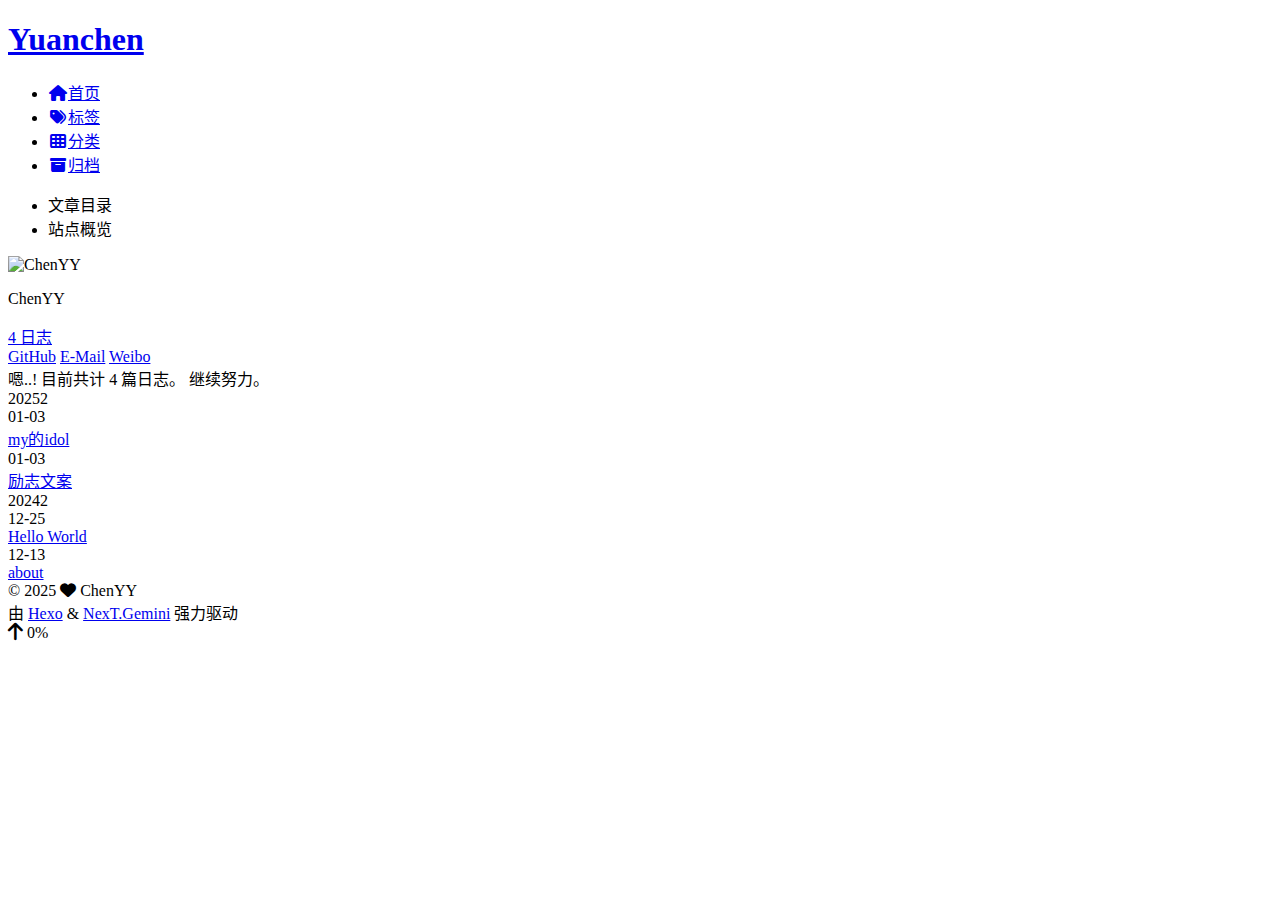
==== commit 1b7288e0: "Site updated: 2025-01-03 19:31:44" ====
--- a/archives/index.html
+++ b/archives/index.html
@@ -17,7 +17,7 @@
 <link rel="stylesheet" href="https://cdnjs.cloudflare.com/ajax/libs/font-awesome/6.7.2/css/all.min.css" integrity="sha256-dABdfBfUoC8vJUBOwGVdm8L9qlMWaHTIfXt+7GnZCIo=" crossorigin="anonymous">
   <link rel="stylesheet" href="https://cdnjs.cloudflare.com/ajax/libs/animate.css/3.1.1/animate.min.css" integrity="sha256-PR7ttpcvz8qrF57fur/yAx1qXMFJeJFiA6pSzWi0OIE=" crossorigin="anonymous">
 
-<script class="next-config" data-name="main" type="application/json">{"hostname":"chenyy09.github.io","root":"/yuan.github.io/","images":"/yuan.github.io/images","scheme":"Muse","darkmode":false,"version":"8.22.0","exturl":false,"sidebar":{"position":"left","width_expanded":320,"width_dual_column":240,"display":"post","padding":18,"offset":12},"hljswrap":true,"copycode":{"enable":false,"style":null},"fold":{"enable":false,"height":500},"bookmark":{"enable":false,"color":"#222","save":"auto"},"mediumzoom":false,"lazyload":false,"pangu":false,"comments":{"style":"tabs","active":null,"storage":true,"lazyload":false,"nav":null},"stickytabs":false,"motion":{"enable":true,"async":false,"duration":200,"transition":{"menu_item":"fadeInDown","post_block":"fadeIn","post_header":"fadeInDown","post_body":"fadeInDown","coll_header":"fadeInLeft","sidebar":"fadeInUp"}},"i18n":{"placeholder":"搜索...","empty":"没有找到任何搜索结果：${query}","hits_time":"找到 ${hits} 个搜索结果（用时 ${time} 毫秒）","hits":"找到 ${hits} 个搜索结果"}}</script><script src="/yuan.github.io/js/config.js"></script>
+<script class="next-config" data-name="main" type="application/json">{"hostname":"chenyy09.github.io","root":"/yuan.github.io/","images":"/yuan.github.io/images","scheme":"Gemini","darkmode":false,"version":"8.22.0","exturl":false,"sidebar":{"position":"left","width_expanded":320,"width_dual_column":240,"display":"post","padding":18,"offset":12},"hljswrap":true,"copycode":{"enable":false,"style":null},"fold":{"enable":false,"height":500},"bookmark":{"enable":false,"color":"#222","save":"auto"},"mediumzoom":false,"lazyload":false,"pangu":false,"comments":{"style":"tabs","active":null,"storage":true,"lazyload":false,"nav":null},"stickytabs":false,"motion":{"enable":true,"async":false,"duration":200,"transition":{"menu_item":"fadeInDown","post_block":"fadeIn","post_header":"fadeInDown","post_body":"fadeInDown","coll_header":"fadeInLeft","sidebar":"fadeInUp"}},"i18n":{"placeholder":"搜索...","empty":"没有找到任何搜索结果：${query}","hits_time":"找到 ${hits} 个搜索结果（用时 ${time} 毫秒）","hits":"找到 ${hits} 个搜索结果"}}</script><script src="/yuan.github.io/js/config.js"></script>
 
     <meta property="og:type" content="website">
 <meta property="og:title" content="Yuanchen">
@@ -57,6 +57,9 @@
       <header class="header" itemscope itemtype="http://schema.org/WPHeader"><div class="site-brand-container">
   <div class="site-nav-toggle">
     <div class="toggle" aria-label="切换导航栏" role="button">
+        <span class="toggle-line"></span>
+        <span class="toggle-line"></span>
+        <span class="toggle-line"></span>
     </div>
   </div>
 
@@ -77,6 +80,10 @@
 
 
 
+<nav class="site-nav">
+  <ul class="main-menu menu"><li class="menu-item menu-item-home"><a href="/yuan.github.io/" rel="section"><i class="fa fa-home fa-fw"></i>首页</a></li><li class="menu-item menu-item-tags"><a href="/yuan.github.io/tags/" rel="section"><i class="fa fa-tags fa-fw"></i>标签</a></li><li class="menu-item menu-item-categories"><a href="/yuan.github.io/categories/" rel="section"><i class="fa fa-th fa-fw"></i>分类</a></li><li class="menu-item menu-item-archives"><a href="/yuan.github.io/archives/" rel="section"><i class="fa fa-archive fa-fw"></i>归档</a></li>
+  </ul>
+</nav>
 
 
 
@@ -262,7 +269,7 @@
     </span>
     <span class="author" itemprop="copyrightHolder">ChenYY</span>
   </div>
-  <div class="powered-by">由 <a href="https://hexo.io/" rel="noopener" target="_blank">Hexo</a> & <a href="https://theme-next.js.org/muse/" rel="noopener" target="_blank">NexT.Muse</a> 强力驱动
+  <div class="powered-by">由 <a href="https://hexo.io/" rel="noopener" target="_blank">Hexo</a> & <a href="https://theme-next.js.org/" rel="noopener" target="_blank">NexT.Gemini</a> 强力驱动
   </div>
 
     </div>
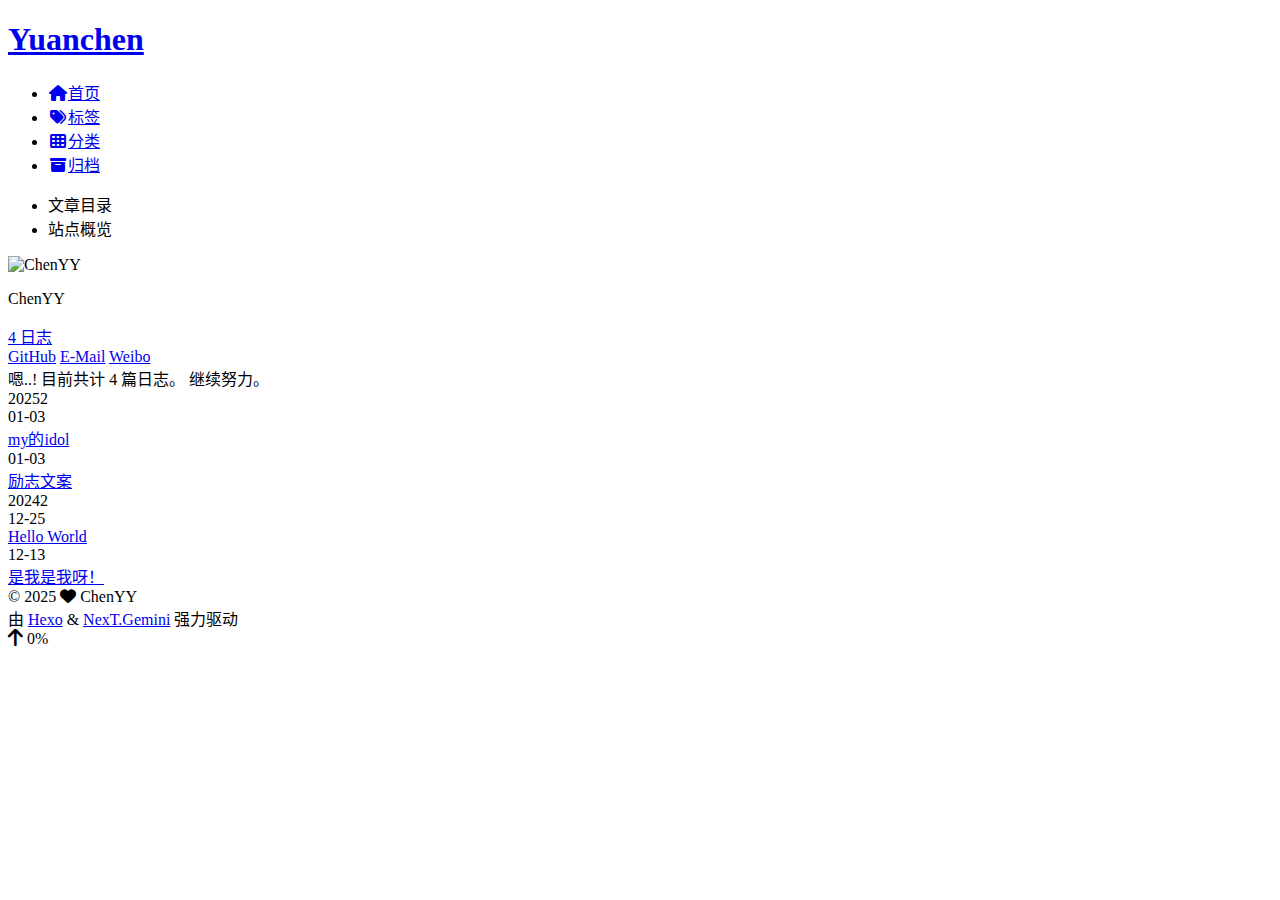
==== commit 35aed6ac: "Site updated: 2025-01-03 19:36:08" ====
--- a/archives/index.html
+++ b/archives/index.html
@@ -240,7 +240,7 @@
 
       <div class="post-title">
           <a class="post-title-link" href="/yuan.github.io/2024/12/13/index/" itemprop="url">
-            <span itemprop="name">about</span>
+            <span itemprop="name">是我是我呀！</span>
           </a>
       </div>
 
